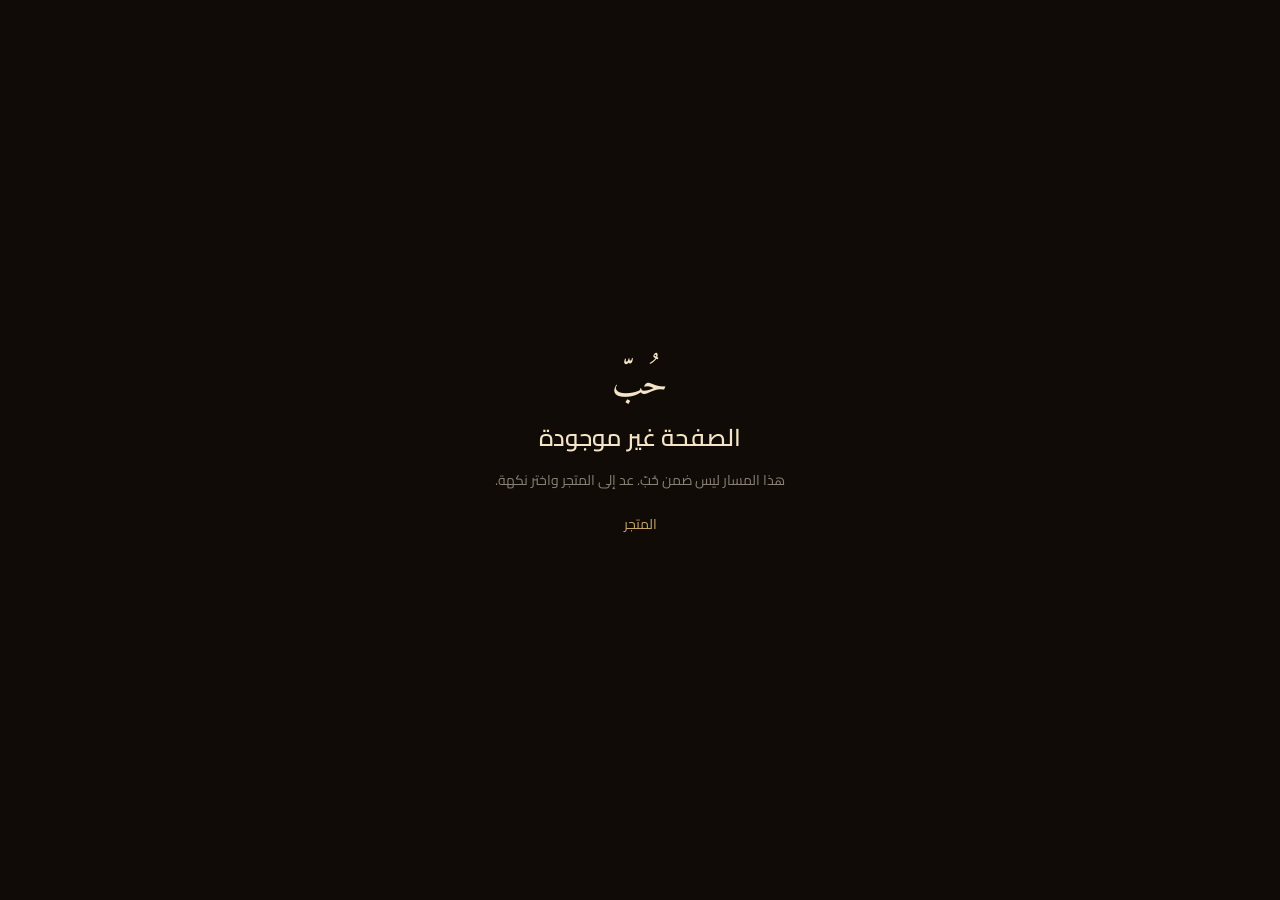
==== index.html @ d7315ac8 "Publish HUBB live site. Static SPA of the nine-SKU house site." ====
<!DOCTYPE html><html lang="ar" dir="rtl" class="antialiased"><head><meta charSet="utf-8"/><meta name="viewport" content="width=device-width, initial-scale=1"/><link rel="stylesheet" href="/assets/styles-Bn-BlPml.css" data-precedence="default"/><link rel="stylesheet" href="https://fonts.googleapis.com/css2?family=Amiri:wght@400;700&amp;family=Cairo:wght@400;500;600;700;800&amp;family=Outfit:wght@300;400;500;600&amp;display=swap" data-precedence="default"/><title>HUBB · حُبّ</title><meta name="theme-color" content="#0c0b0a"/><meta name="description" content="حُبّ — بذور دوّار الشمس المحمّصة. طقس يليق بذوقك. HUBB roasted in-shell sunflower seeds."/><link rel="modulepreload" href="/assets/index-DLgejTum.js"/><link rel="modulepreload" href="/assets/routes-DqudXrSC.js"/><link rel="modulepreload" href="/assets/layout-BMHdZNVA.js"/><link rel="modulepreload" href="/assets/moods-Bwu_r-wR.js"/><link rel="modulepreload" href="/assets/inside-box-G6N95hep.js"/><link rel="icon" type="image/svg+xml" href="/favicon.svg"/><link rel="manifest" href="/__grok/manifest.webmanifest"/><link rel="apple-touch-icon" href="/__grok/icon-180.png"/></head><body><!--$--><!--$--><!--/$--><!--/$--><section aria-label="Notifications alt+T" tabindex="-1" aria-live="polite" aria-relevant="additions text" aria-atomic="false" data-react-aria-top-layer="true"></section><script class="$tsr" id="$tsr-stream-barrier">(self.$R=self.$R||{})["tsr"]=[];self.$_TSR={h(){this.hydrated=!0,this.c()},e(){this.streamEnded=!0,this.c()},c(){this.hydrated&&this.streamEnded&&(delete self.$_TSR,delete self.$R.tsr)},p(e){this.initialized?e():this.buffer.push(e)},buffer:[]};$_TSR.router=($R=>$R[0]={manifest:$R[1]={routes:$R[2]={__root__:$R[3]={preloads:$R[4]=["/assets/index-DLgejTum.js"],scripts:$R[5]=[$R[6]={attrs:$R[7]={type:"module",async:!0,src:"/assets/index-DLgejTum.js"}}]}}},matches:$R[8]=[$R[9]={i:"__root__ ",u:1787327966537,s:"success",ssr:!0}]})($R["tsr"]);$_TSR.e();document.currentScript.remove()</script><script type="module" async="" src="/assets/index-DLgejTum.js"></script></body></html>
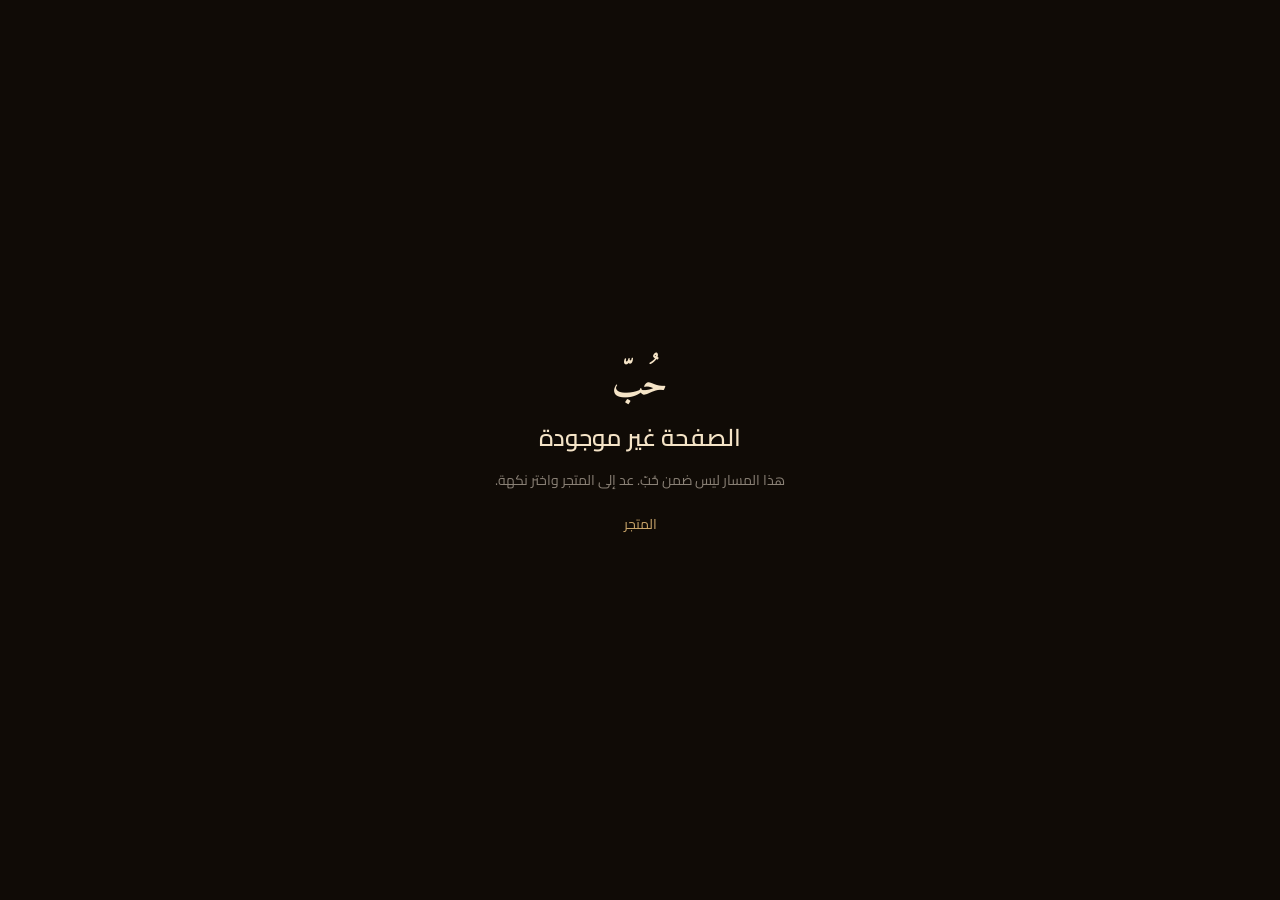
==== commit 70b273d7: "Publish HUBB e39b180" ====
--- a/index.html
+++ b/index.html
@@ -1 +1 @@
-<!DOCTYPE html><html lang="ar" dir="rtl" class="antialiased"><head><meta charSet="utf-8"/><meta name="viewport" content="width=device-width, initial-scale=1"/><link rel="stylesheet" href="/assets/styles-Bn-BlPml.css" data-precedence="default"/><link rel="stylesheet" href="https://fonts.googleapis.com/css2?family=Amiri:wght@400;700&amp;family=Cairo:wght@400;500;600;700;800&amp;family=Outfit:wght@300;400;500;600&amp;display=swap" data-precedence="default"/><title>HUBB · حُبّ</title><meta name="theme-color" content="#0c0b0a"/><meta name="description" content="حُبّ — بذور دوّار الشمس المحمّصة. طقس يليق بذوقك. HUBB roasted in-shell sunflower seeds."/><link rel="modulepreload" href="/assets/index-DLgejTum.js"/><link rel="modulepreload" href="/assets/routes-DqudXrSC.js"/><link rel="modulepreload" href="/assets/layout-BMHdZNVA.js"/><link rel="modulepreload" href="/assets/moods-Bwu_r-wR.js"/><link rel="modulepreload" href="/assets/inside-box-G6N95hep.js"/><link rel="icon" type="image/svg+xml" href="/favicon.svg"/><link rel="manifest" href="/__grok/manifest.webmanifest"/><link rel="apple-touch-icon" href="/__grok/icon-180.png"/></head><body><!--$--><!--$--><!--/$--><!--/$--><section aria-label="Notifications alt+T" tabindex="-1" aria-live="polite" aria-relevant="additions text" aria-atomic="false" data-react-aria-top-layer="true"></section><script class="$tsr" id="$tsr-stream-barrier">(self.$R=self.$R||{})["tsr"]=[];self.$_TSR={h(){this.hydrated=!0,this.c()},e(){this.streamEnded=!0,this.c()},c(){this.hydrated&&this.streamEnded&&(delete self.$_TSR,delete self.$R.tsr)},p(e){this.initialized?e():this.buffer.push(e)},buffer:[]};$_TSR.router=($R=>$R[0]={manifest:$R[1]={routes:$R[2]={__root__:$R[3]={preloads:$R[4]=["/assets/index-DLgejTum.js"],scripts:$R[5]=[$R[6]={attrs:$R[7]={type:"module",async:!0,src:"/assets/index-DLgejTum.js"}}]}}},matches:$R[8]=[$R[9]={i:"__root__ ",u:1787327966537,s:"success",ssr:!0}]})($R["tsr"]);$_TSR.e();document.currentScript.remove()</script><script type="module" async="" src="/assets/index-DLgejTum.js"></script></body></html>+<!DOCTYPE html><html lang="ar" dir="rtl" class="antialiased"><head><meta charSet="utf-8"/><meta name="viewport" content="width=device-width, initial-scale=1"/><link rel="stylesheet" href="/assets/styles-CB0mMMtt.css" data-precedence="default"/><title>HUBB · حُبّ</title><meta name="theme-color" content="#0c0b0a"/><meta name="description" content="حُبّ — بذور دوّار الشمس المحمّصة. طقس يليق بذوقك. HUBB roasted in-shell sunflower seeds."/><link rel="modulepreload" href="/assets/index-D2y_-jTl.js"/><link rel="modulepreload" href="/assets/routes-CgeFi1ak.js"/><link rel="modulepreload" href="/assets/layout-0rcZbRm8.js"/><link rel="modulepreload" href="/assets/moods-Bwu_r-wR.js"/><link rel="modulepreload" href="/assets/ecom-BgTEb1Ga.js"/><link rel="modulepreload" href="/assets/inside-box-k4rjh-Dt.js"/><link rel="modulepreload" href="/assets/pack-img-B88oH5fs.js"/><link rel="icon" type="image/svg+xml" href="/favicon.svg"/><link rel="manifest" href="/__grok/manifest.webmanifest"/><link rel="apple-touch-icon" href="/__grok/icon-180.png"/><link rel="preload" as="image" href="/products/cut/sea-salt.webp"/><link rel="preload" as="font" type="font/woff2" href="/fonts/cairo-400-0600.woff2" crossorigin="anonymous"/><link rel="preload" as="font" type="font/woff2" href="/fonts/amiri-700-0600.woff2" crossorigin="anonymous"/></head><body><div id="hubb-boot" class="fixed inset-0 z-[100] grid place-items-center bg-night text-cream transition-opacity duration-[420ms] ease-out opacity-100" role="status" aria-live="polite" aria-busy="true"><div class="flex flex-col items-center px-6"><svg viewBox="0 0 64 120" class="h-14 w-7 text-gold" aria-hidden="true"><ellipse cx="32" cy="60" rx="22" ry="54" fill="currentColor" opacity="0.9"></ellipse><ellipse cx="32" cy="60" rx="10" ry="48" fill="#3a2414"></ellipse><path d="M32 12 C38 40 38 80 32 108 C26 80 26 40 32 12Z" fill="#c9a56a" opacity="0.55"></path></svg><p class="font-mark mt-5 text-6xl leading-none md:text-7xl">حُبّ</p><p class="font-latin mt-3 text-[11px] tracking-[0.4em] text-gold">HUBB</p><p class="mt-8 text-sm text-cream/55">تجهيز المائدة</p><div class="boot-bar mt-5" aria-hidden="true"><i style="width:10%"></i></div><p class="font-latin mt-3 text-[11px] tabular-nums tracking-[0.22em] text-cream/40">10<!-- -->%</p></div></div><!--$--><!--$--><!--/$--><!--/$--><section aria-label="Notifications alt+T" tabindex="-1" aria-live="polite" aria-relevant="additions text" aria-atomic="false" data-react-aria-top-layer="true"></section><script class="$tsr" id="$tsr-stream-barrier">(self.$R=self.$R||{})["tsr"]=[];self.$_TSR={h(){this.hydrated=!0,this.c()},e(){this.streamEnded=!0,this.c()},c(){this.hydrated&&this.streamEnded&&(delete self.$_TSR,delete self.$R.tsr)},p(e){this.initialized?e():this.buffer.push(e)},buffer:[]};$_TSR.router=($R=>$R[0]={manifest:$R[1]={routes:$R[2]={__root__:$R[3]={preloads:$R[4]=["/assets/index-D2y_-jTl.js"],scripts:$R[5]=[$R[6]={attrs:$R[7]={type:"module",async:!0,src:"/assets/index-D2y_-jTl.js"}}]}}},matches:$R[8]=[$R[9]={i:"__root__ ",u:1787396913840,s:"success",ssr:!0}]})($R["tsr"]);$_TSR.e();document.currentScript.remove()</script><script type="module" async="" src="/assets/index-D2y_-jTl.js"></script></body></html>
